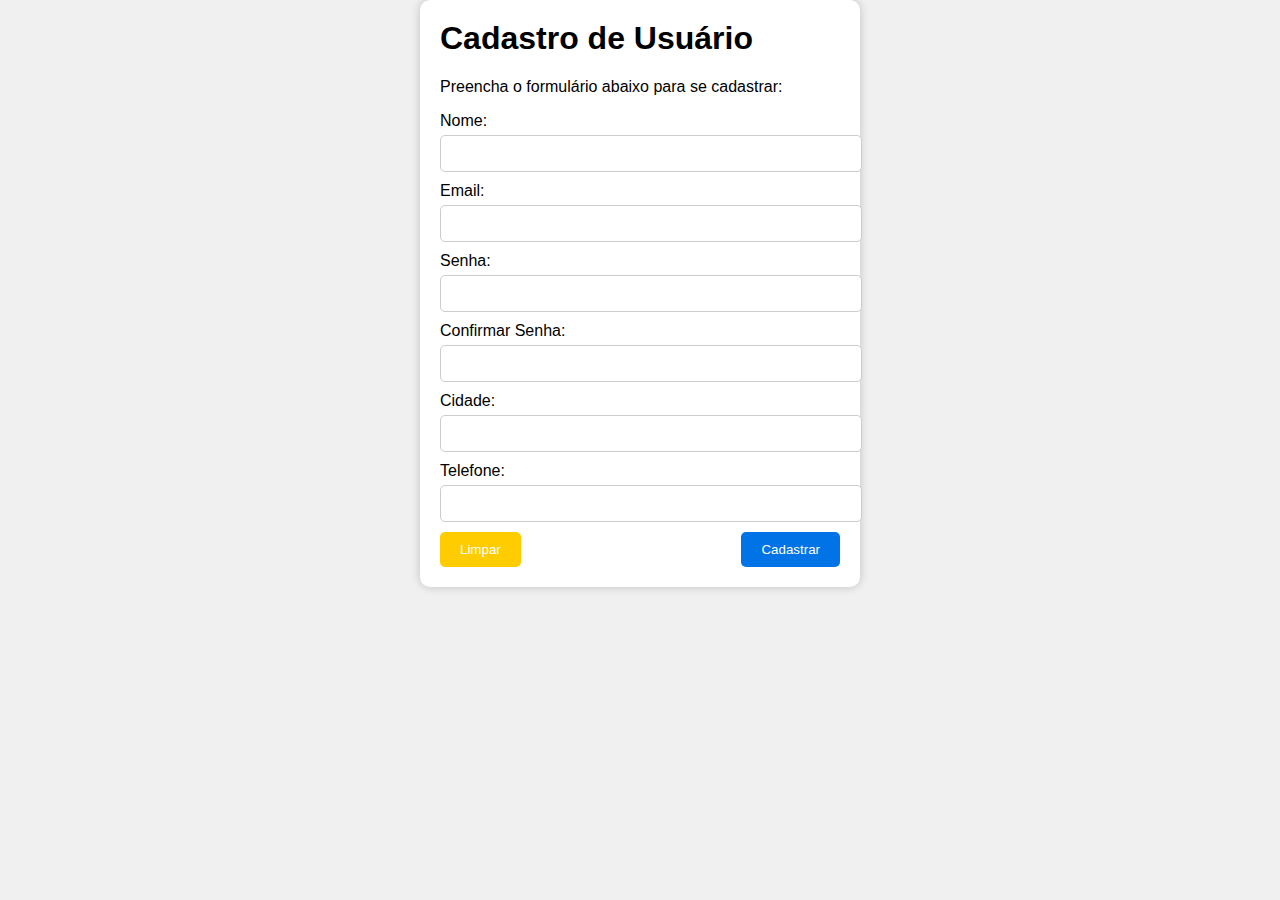
==== Filme gratis (trabalho)/cadastro.html @ a342d42d "Add files via upload" ====
<!DOCTYPE html>
<html lang="pt-br">
<head>
    <meta charset="UTF-8">
    <meta name="viewport" content="width=device-width, initial-scale=1.0">
    <link rel="stylesheet" type="text/css" href="EstilosdeCadastro.css">
    <title>Cadastro de Usuário</title>
    <body>
        <div class="container">
            <h1>Cadastro de Usuário</h1>
            <p>Preencha o formulário abaixo para se cadastrar:</p>
            <form>
                <label class="form-label" for="nome">Nome:</label>
                <input class="form-input" type="text" id="nome" name="nome" required>
    
                <label class="form-label" for="email">Email:</label>
                <input class="form-input" type="email" id="email" name="email" required>
    
                <label class="form-label" for="senha">Senha:</label>
                <input class="form-input" type="password" id="senha" name="senha" required>
    
                <label class="form-label" for="confirmar-senha">Confirmar Senha:</label>
                <input class="form-input" type="password" id="confirmar-senha" name="confirmar-senha" required>
    
                <label class="form-label" for="cidade">Cidade:</label>
                <input class="form-input" type="text" id="cidade" name="cidade">
    
                <label class="form-label" for="telefone">Telefone:</label>
                <input class="form-input" type="tel" id="telefone" name="telefone">
    
                <div class="button-container">
                    <button class="button button-limpar" type="reset">Limpar</button>
                    <button class="button button-cadastrar" type="submit">Cadastrar</button>
                </div>
            </form>
        </div>
    </body>
    </html>
---- Filme gratis (trabalho)/EstilosdeCadastro.css ----
body {
    font-family: Arial, sans-serif;
    background-color: #f0f0f0;
    margin: 0;
    padding: 0;
}

.container {
    max-width: 400px;
    margin: 0 auto;
    padding: 20px;
    background-color: #fff;
    border-radius: 10px;
    box-shadow: 0 0 10px rgba(0, 0, 0, 0.2);
}

h1 {
    text-align: left;
    margin-top: 0;
}

.form-label {
    display: block;
    margin-bottom: 5px;
}

.form-input {
    width: 100%;
    padding: 10px;
    margin-bottom: 10px;
    border: 1px solid #ccc;
    border-radius: 5px;
}

.button-container {
    display: flex;
    justify-content: space-between;
    align-items: center;
}

.button {
    padding: 10px 20px;
    border: none;
    border-radius: 5px;
    cursor: pointer;
}

.button-limpar {
    background-color: #ffcc00;
    color: #fff;
}

.button-cadastrar {
    background-color: #0073e6;
    color: #fff;
}
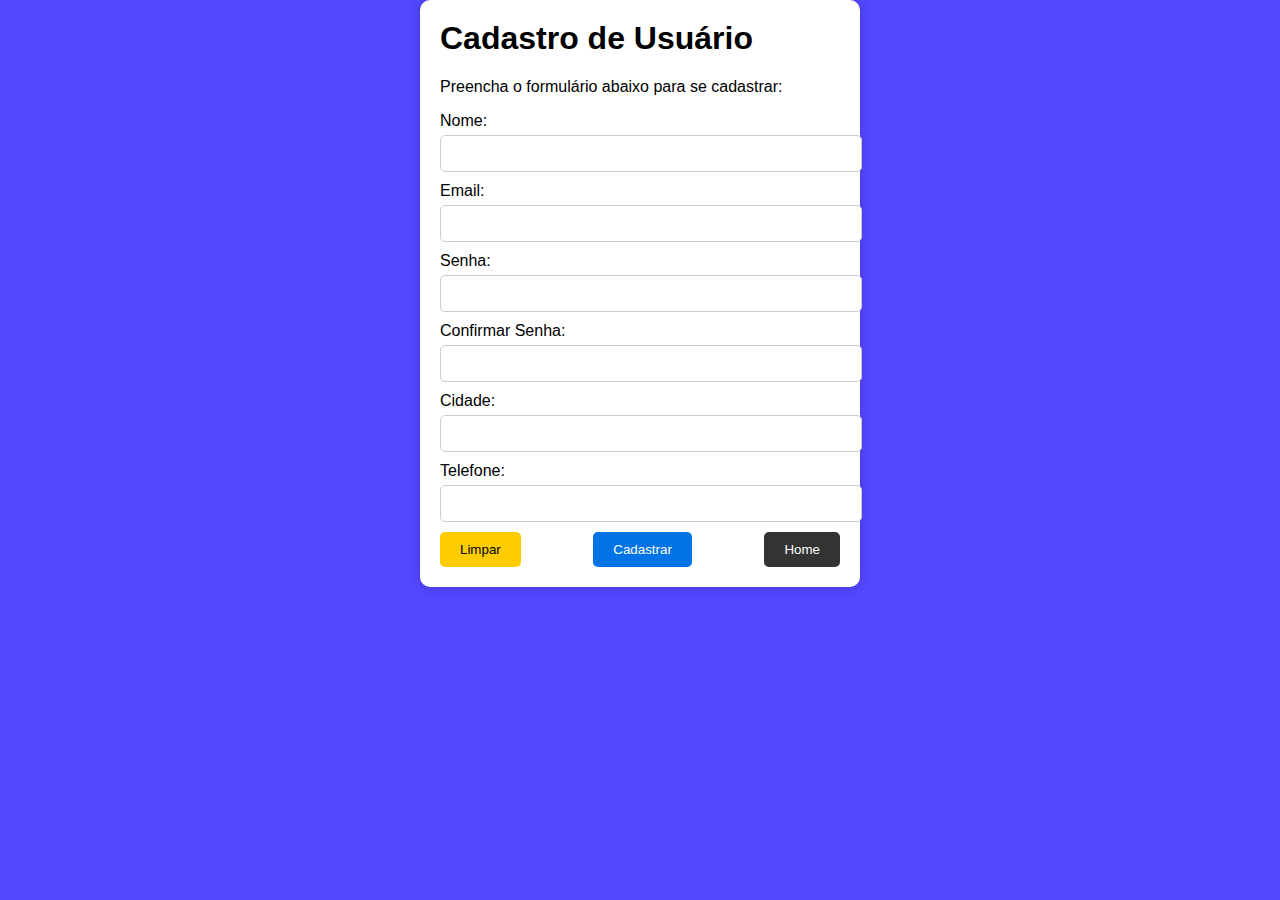
==== commit 6eef618c: "Add files via upload" ====
--- a/Filme gratis (trabalho)/cadastro.html
+++ b/Filme gratis (trabalho)/cadastro.html
@@ -5,11 +5,14 @@
     <meta name="viewport" content="width=device-width, initial-scale=1.0">
     <link rel="stylesheet" type="text/css" href="EstilosdeCadastro.css">
     <title>Cadastro de Usuário</title>
+    <script src="Cadastro.js"></script>
+<head>
     <body>
         <div class="container">
             <h1>Cadastro de Usuário</h1>
             <p>Preencha o formulário abaixo para se cadastrar:</p>
-            <form>
+        </form id="cadastro-form">
+            
                 <label class="form-label" for="nome">Nome:</label>
                 <input class="form-input" type="text" id="nome" name="nome" required>
     
@@ -28,12 +31,17 @@
                 <label class="form-label" for="telefone">Telefone:</label>
                 <input class="form-input" type="tel" id="telefone" name="telefone">
     
-                <div class="button-container">
-                    <button class="button button-limpar" type="reset">Limpar</button>
-                    <button class="button button-cadastrar" type="submit">Cadastrar</button>
+    <div class="button-container">
+        <button class="button button-limpar" type="reset">Limpar</button>
+        <button class="button button-cadastrar" type="button" onclick="salvarRegistro()">Cadastrar</button>
+                    <a href="index.html"><button class="button button-home" onclick="window.location.href='index.html'">Home</button></a>
+                    <body class="home-page">
                 </div>
             </form>
         </div>
+      
+       
+
     </body>
     </html>
     --- a/Filme gratis (trabalho)/EstilosdeCadastro.css
+++ b/Filme gratis (trabalho)/EstilosdeCadastro.css
@@ -47,10 +47,24 @@
 
 .button-limpar {
     background-color: #ffcc00;
-    color: #fff;
+    color: black;
 }
 
 .button-cadastrar {
     background-color: #0073e6;
     color: #fff;
-}+}
+
+
+.button-home {
+    background-color: #333;
+    color: #fff;
+    margin: 0 auto; /* Centraliza o botão horizontalmente */
+}
+.home-page {
+    background-color: #5347ff;
+}
+
+
+
+
